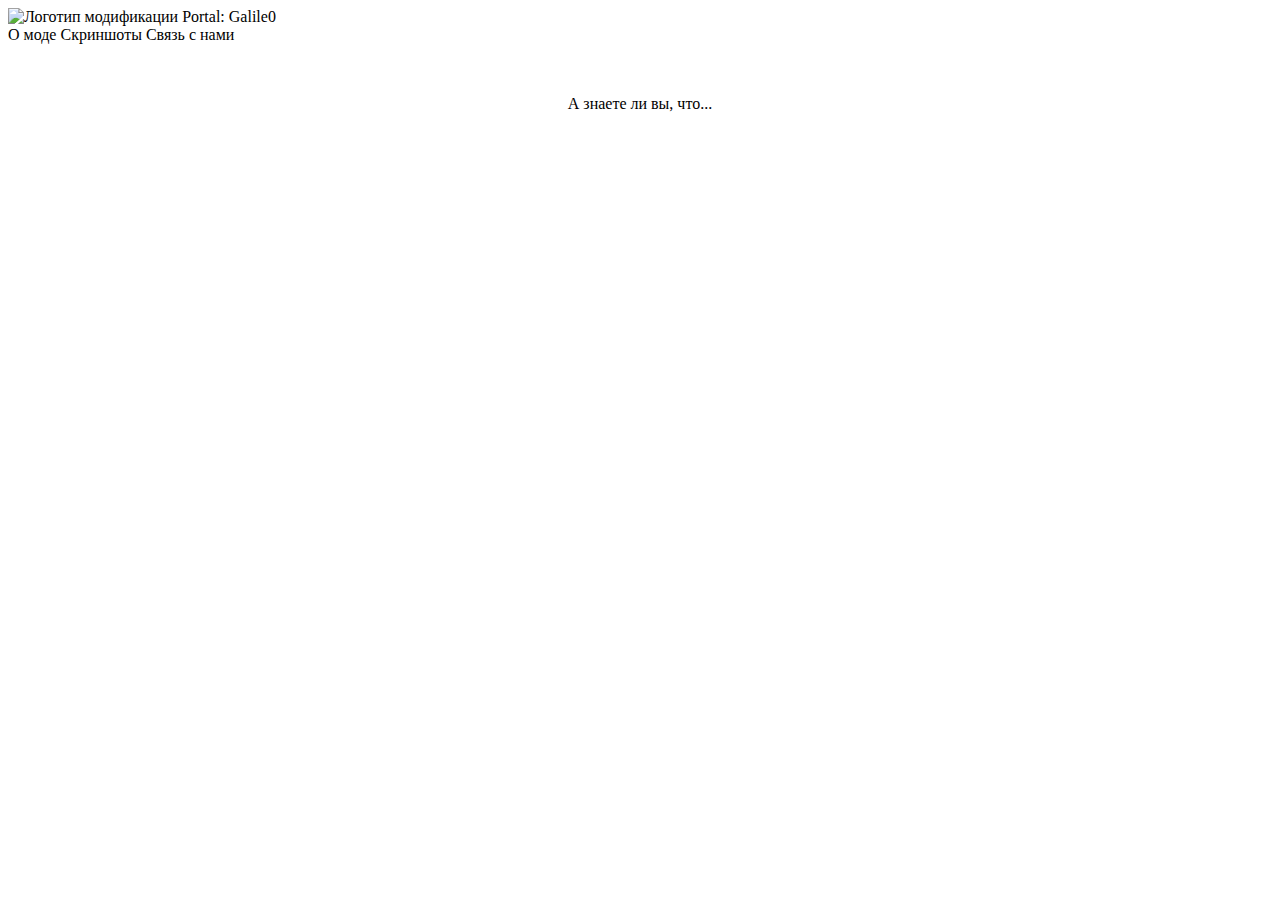
==== index2.html @ 0be45ab5 "Add files via upload" ====
<!DOCTYPE html>
<html>
<head>
<meta charset=utf-8 />
<link rel="stylesheet" href="css/style.css" type="text/css">
<title>Portal: Galile0</title>
</head>
<body>
  <header>
    <div><img src="images/logo.png" class="logo" alt="Логотип модификации Portal: Galile0"></div>
    <nav>
        <a>О моде</a>
        <a>Скриншоты</a>
        <a>Связь с нами</a>
    </nav>
  </header>
    <div class="post-header">
	    <p>⠀</p>
        <p style="text-align: center; font-size: 1em; mrgin-top:5px;">А знаете ли вы, что...</p>
        <p></p>
        <p></p>
        <p></p>
    </div>
</body>
</html>
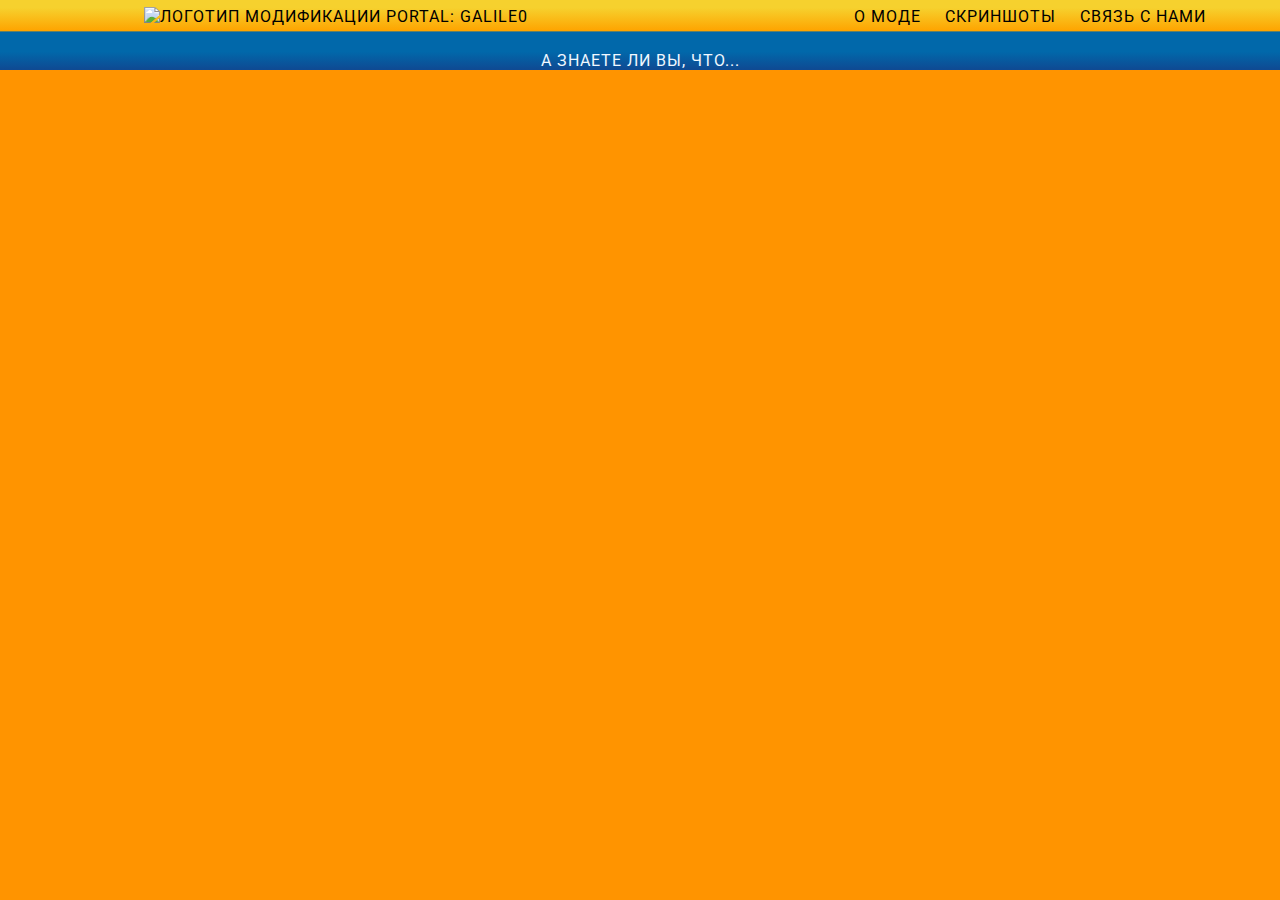
==== commit 9c88fade: "Update index2.html" ====
--- a/index2.html
+++ b/index2.html
@@ -2,12 +2,12 @@
 <html>
 <head>
 <meta charset=utf-8 />
-<link rel="stylesheet" href="css/style.css" type="text/css">
+<link rel="stylesheet" href="style.css" type="text/css">
 <title>Portal: Galile0</title>
 </head>
 <body>
   <header>
-    <div><img src="images/logo.png" class="logo" alt="Логотип модификации Portal: Galile0"></div>
+    <div><img src="logo.png" class="logo" alt="Логотип модификации Portal: Galile0"></div>
     <nav>
         <a>О моде</a>
         <a>Скриншоты</a>
--- a/style.css
+++ b/style.css
@@ -0,0 +1,64 @@
+@import url('https://fonts.googleapis.com/css2?family=Roboto:wght@300&display=swap');
+* { padding: 0; margin: 0; }
+body { background: #ff9400; font-family: 'Lato', sans-serif; text-transform: uppercase; letter-spacing: 1px; font-family: 'Roboto', sans-serif;}
+.post-header {
+background: -webkit-linear-gradient(180deg, rgb(1, 104, 170) 52%, rgb(15, 73, 146) 100%);
+background: -moz-linear-gradient(180deg, rgb(1, 104, 170) 52%, rgb(15, 73, 146) 100%);
+background: linear-gradient(180deg, rgb(1, 104, 170) 52%, rgb(15, 73, 146) 100%);
+color: aliceblue;
+margin: 0;}
+
+header {
+  display: table;
+  padding: 0em 5%;
+background: -webkit-linear-gradient(180deg, rgb(246, 209, 46) 24%, rgb(254, 164, 0) 96%, rgb(1, 104, 170) 100%);
+background: -moz-linear-gradient(180deg, rgb(246, 209, 46) 24%, rgb(254, 164, 0) 96%, rgb(1, 104, 170) 100%);
+background: linear-gradient(180deg, rgb(246, 209, 46) 24%, rgb(254, 164, 0) 96%, rgb(1, 104, 170) 100%);
+  color:black;
+  width: 100%;
+  -moz-box-sizing: border-box;
+  box-sizing: border-box;
+}
+
+header nav,
+header div {
+  display: table-cell;
+  vertical-align: middle;
+  height: 2em;
+}
+
+header nav {
+  text-align: right;
+  white-space: nowrap;
+}
+
+@media screen and (max-width: 720px){
+    header {
+        height: auto;
+    }
+    
+    header > div,
+    header > div h1,
+    header nav {
+        height: auto;
+        width: auto;
+        display: block;
+        text-align: center;
+            margin-bottom: 1em;
+    }
+}
+
+header > div h1 {
+    font-size: 3em;
+}
+
+header nav a {
+    padding: 0 0.6em;
+    white-space: nowrap;
+    
+}
+.logo {
+width: 20em;
+margin-bottom: -2em;
+margin-top: -1.5em;
+margin-left: 5em;}
